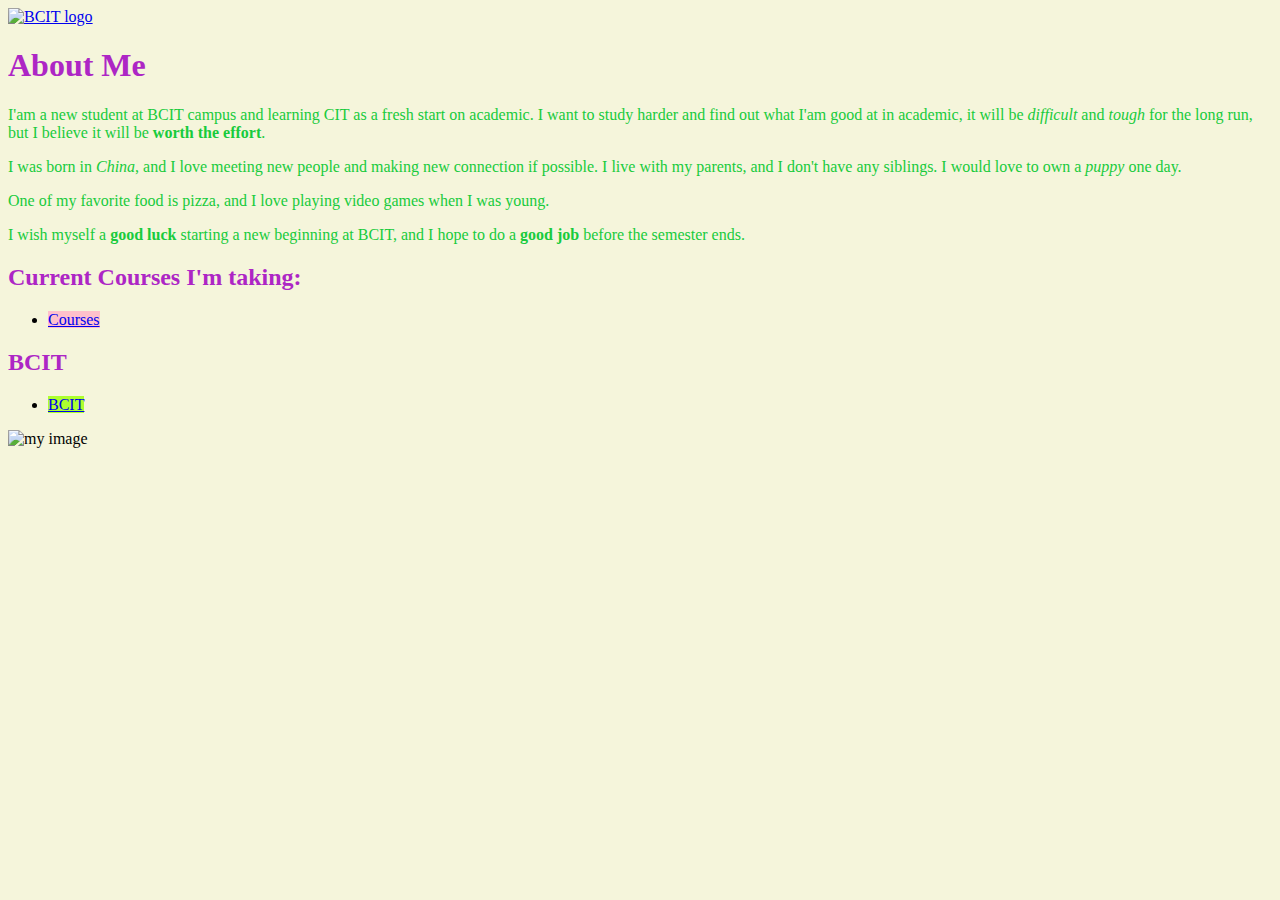
==== index.html @ a94a32e1 "Modifies master" ====
<!DOCTYPE html>
<html lang="EN">
    <head>
        <title>Personal_website</title>
        <link rel="stylesheet" href="css/stylesheet.css"/>
    </head>
    <body>
        <a href = "https://www.bcit.ca/"><img src="images/BCIT.logo.png" alt="BCIT logo" height="136" width="150"></a>
    </body>
    <header>
        <h1>About Me</h1>
    </header>
    <main>
        <article>
            <p>I'am a new student at BCIT campus and learning CIT as a fresh start on academic.
               I want to study harder and find out what I'am good at in academic,
               it will be <em>difficult</em> and <em>tough</em> for the long run, but I believe it will be <strong>worth the effort</strong>.
            </p>
            <p>I was born in <em>China</em>, and I love meeting new people and making new connection if possible.
                I live with my parents, and I don't have any siblings. I would love to own a <em>puppy</em> one day.
            </p>
            <p>
                One of my favorite food is pizza, and I love playing video games when I was young.
            </p>
            <p>I wish myself a <strong>good luck</strong> starting a new beginning at BCIT, and I hope to do a <strong>good job</strong> before the semester ends.</p>

        <h2>Current Courses I'm taking:</h2>
        <ul>
            <li>
                <a class="Courses" link rel="courses" href = "misc/courses.html" title="Courses" target= 
                    "_blank"> Courses</a>
                
            </li>
        </ul>

        <h2>BCIT</h2>
        <ul>
            <li>
                <a class="School" link rel="school" href="misc/school.html" 
                > BCIT</a>
            </li>
        </ul>
        </article>
    </main>
    
    <body>
        <img src="images/my_image.jpg" alt="my image" width="120" height="120">
    </body>

</html>
---- css/stylesheet.css ----
p{
    color: #18cb3c;
    }
    
    h1 {
    color: rgb(173, 38, 197)
    }

    h2{
    color:rgb(173, 38, 197)
    }
    
    main{
        background-color: #f5f5db;
    }

    .Courses{
        background-color: pink
    }

    .School{
        background-color: greenyellow
    }

    body{
        background-color: #f5f5db;
    }
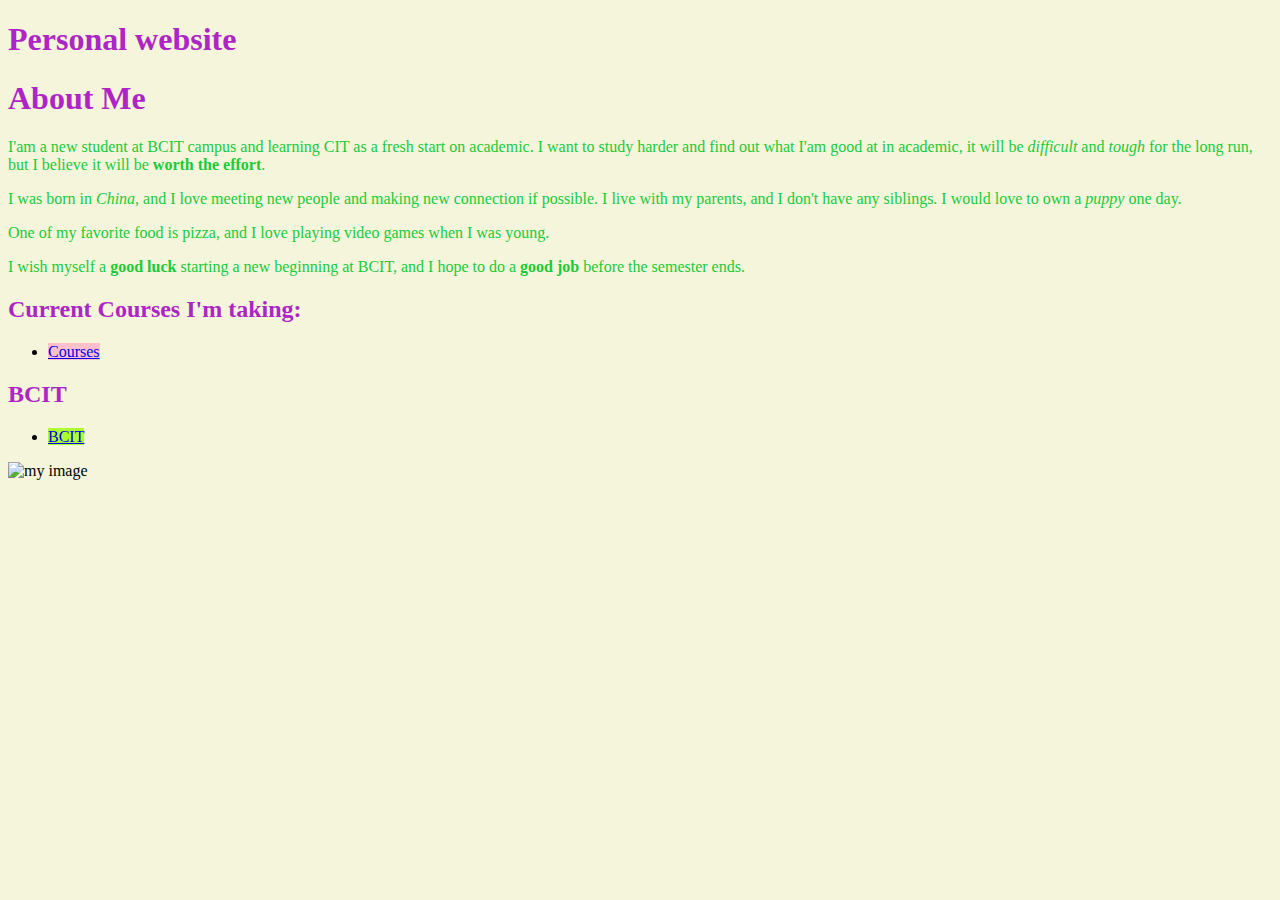
==== commit 2cd4d68f: "added background color for sub-html files" ====
--- a/index.html
+++ b/index.html
@@ -1,14 +1,15 @@
 <!DOCTYPE html>
 <html lang="EN">
     <head>
-        <title>Personal_website</title>
         <link rel="stylesheet" href="css/stylesheet.css"/>
+        <link rel="preconnect" href="https://fonts.gstatic.com" crossorigin>
+        <link href="https://fonts.googleapis.com/css2?family=Montserrat:ital@0;1&display=swap" rel="stylesheet">
     </head>
     <body>
-        <a href = "https://www.bcit.ca/"><img src="images/BCIT.logo.png" alt="BCIT logo" height="136" width="150"></a>
+        <h1 class="School-information" rel="homepage" >Personal website</h1>
     </body>
     <header>
-        <h1>About Me</h1>
+        <h1 rel="font" href="css/stylesheet.css">About Me</h1>
     </header>
     <main>
         <article>
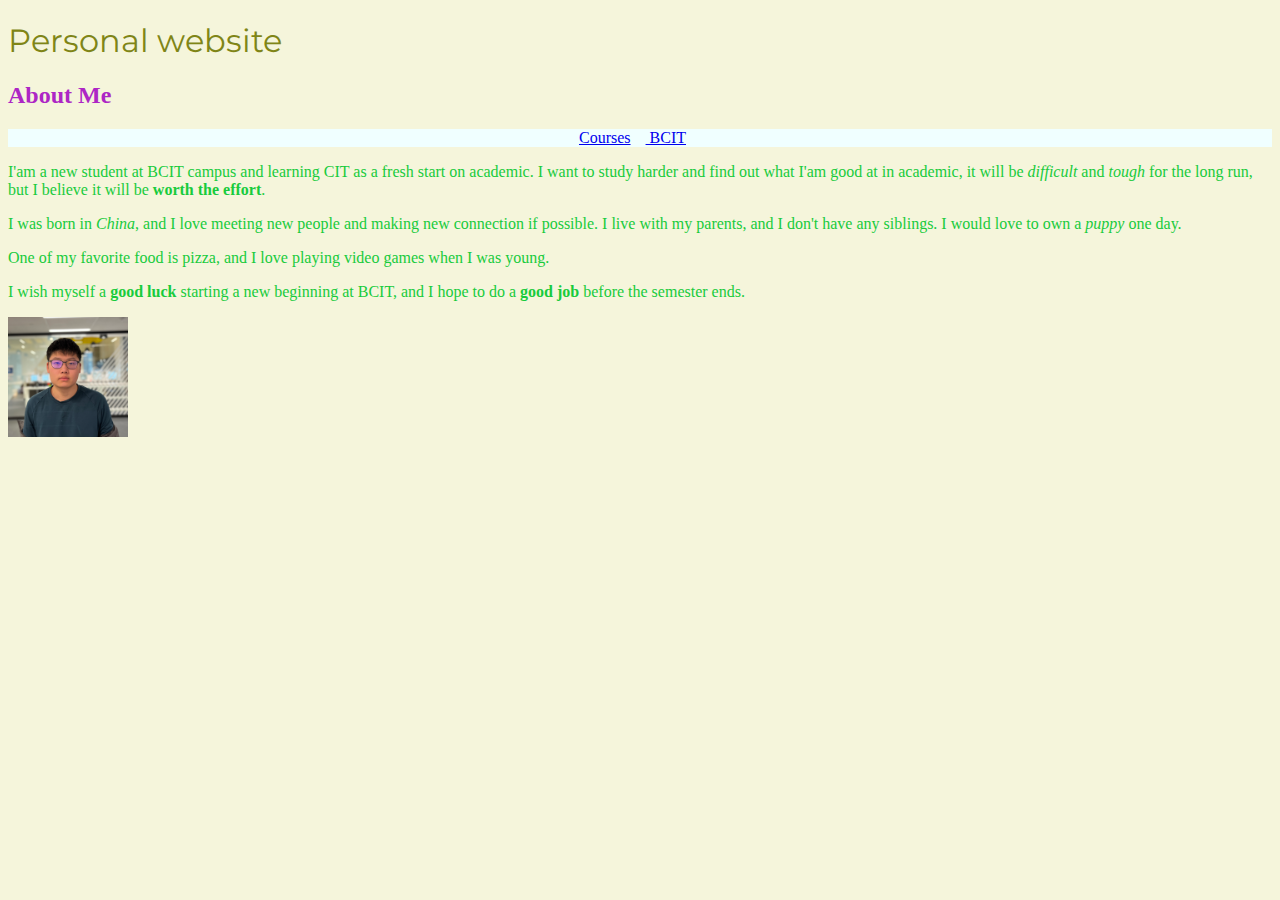
==== commit a0b2c64a: "added courses list, added navigation, added bcit logo" ====
--- a/index.html
+++ b/index.html
@@ -1,59 +1,56 @@
 <!DOCTYPE html>
 <html lang="EN">
-    <head>
-        <link rel="stylesheet" href="css/stylesheet.css"/>
-        <link rel="preconnect" href="https://fonts.gstatic.com" crossorigin>
-        <link href="https://fonts.googleapis.com/css2?family=Montserrat:ital@0;1&display=swap" rel="stylesheet">
-    </head>
-    <body>
-        <h1 class="School-information" rel="homepage" >Personal website</h1>
-    </body>
+  <head>
+    <title>Personal Website</title>
+    <link rel="stylesheet" href="css/stylesheet.css" />
+    <link rel="preconnect" href="https://fonts.gstatic.com" crossorigin />
+    <link
+      href="https://fonts.googleapis.com/css2?family=Montserrat:ital@0;1&display=swap"
+      rel="stylesheet"
+    />
+  </head>
+  <body>
+    <h1 class="School-information" rel="homepage">Personal website</h1>
+
     <header>
-        <h1 rel="font" href="css/stylesheet.css">About Me</h1>
+      <h2>About Me</h2>
+      <nav>
+        <a
+          class="Courses"
+          href="misc/courses.html"
+          title="Courses"
+          target="_blank"
+        >
+          Courses</a
+        ><a class="School" href="misc/school.html"> BCIT</a>
+      </nav>
     </header>
     <main>
-        <article>
-            <p>I'am a new student at BCIT campus and learning CIT as a fresh start on academic.
-               I want to study harder and find out what I'am good at in academic,
-               it will be <em>difficult</em> and <em>tough</em> for the long run, but I believe it will be <strong>worth the effort</strong>.
-            </p>
-            <p>I was born in <em>China</em>, and I love meeting new people and making new connection if possible.
-                I live with my parents, and I don't have any siblings. I would love to own a <em>puppy</em> one day.
-            </p>
-            <p>
-                One of my favorite food is pizza, and I love playing video games when I was young.
-            </p>
-            <p>I wish myself a <strong>good luck</strong> starting a new beginning at BCIT, and I hope to do a <strong>good job</strong> before the semester ends.</p>
+      <article>
+        <p>
+          I'am a new student at BCIT campus and learning CIT as a fresh start on
+          academic. I want to study harder and find out what I'am good at in
+          academic, it will be <em>difficult</em> and <em>tough</em> for the
+          long run, but I believe it will be <strong>worth the effort</strong>.
+        </p>
+        <p>
+          I was born in <em>China</em>, and I love meeting new people and making
+          new connection if possible. I live with my parents, and I don't have
+          any siblings. I would love to own a <em>puppy</em> one day.
+        </p>
+        <p>
+          One of my favorite food is pizza, and I love playing video games when
+          I was young.
+        </p>
+        <p>
+          I wish myself a <strong>good luck</strong> starting a new beginning at
+          BCIT, and I hope to do a <strong>good job</strong> before the semester
+          ends.
+        </p>
 
-        <h2>Current Courses I'm taking:</h2>
-        <ul>
-            <li>
-                <a class="Courses" link rel="courses" href = "misc/courses.html" title="Courses" target= 
-                    "_blank"> Courses</a>
-                
-            </li>
-        </ul>
+      </article>
+    </main>
 
-        <h2>BCIT</h2>
-        <ul>
-            <li>
-                <a class="School" link rel="school" href="misc/school.html" 
-                > BCIT</a>
-            </li>
-        </ul>
-        </article>
-    </main>
-    
-    <body>
-        <img src="images/my_image.jpg" alt="my image" width="120" height="120">
-    </body>
-
+    <img src="images/my_image.jpg" alt="my image" width="120" height="120" />
+  </body>
 </html>
-
-
-
-
-
-
-
-
--- a/css/stylesheet.css
+++ b/css/stylesheet.css
@@ -14,15 +14,24 @@
         background-color: #f5f5db;
     }
 
-    .Courses{
-        background-color: pink
-    }
-
-    .School{
-        background-color: greenyellow
-    }
-
     body{
         background-color: #f5f5db;
     }
     
+    .School-information{
+    color: rgb(127, 133, 23);
+    }
+
+    h1{
+        font-family: montserrat, sans-serif;
+        font-weight: 400;
+    }
+
+    nav a{
+        margin-right: 15px;
+    }
+
+    nav{
+        background-color: azure;
+        text-align: center;
+    }
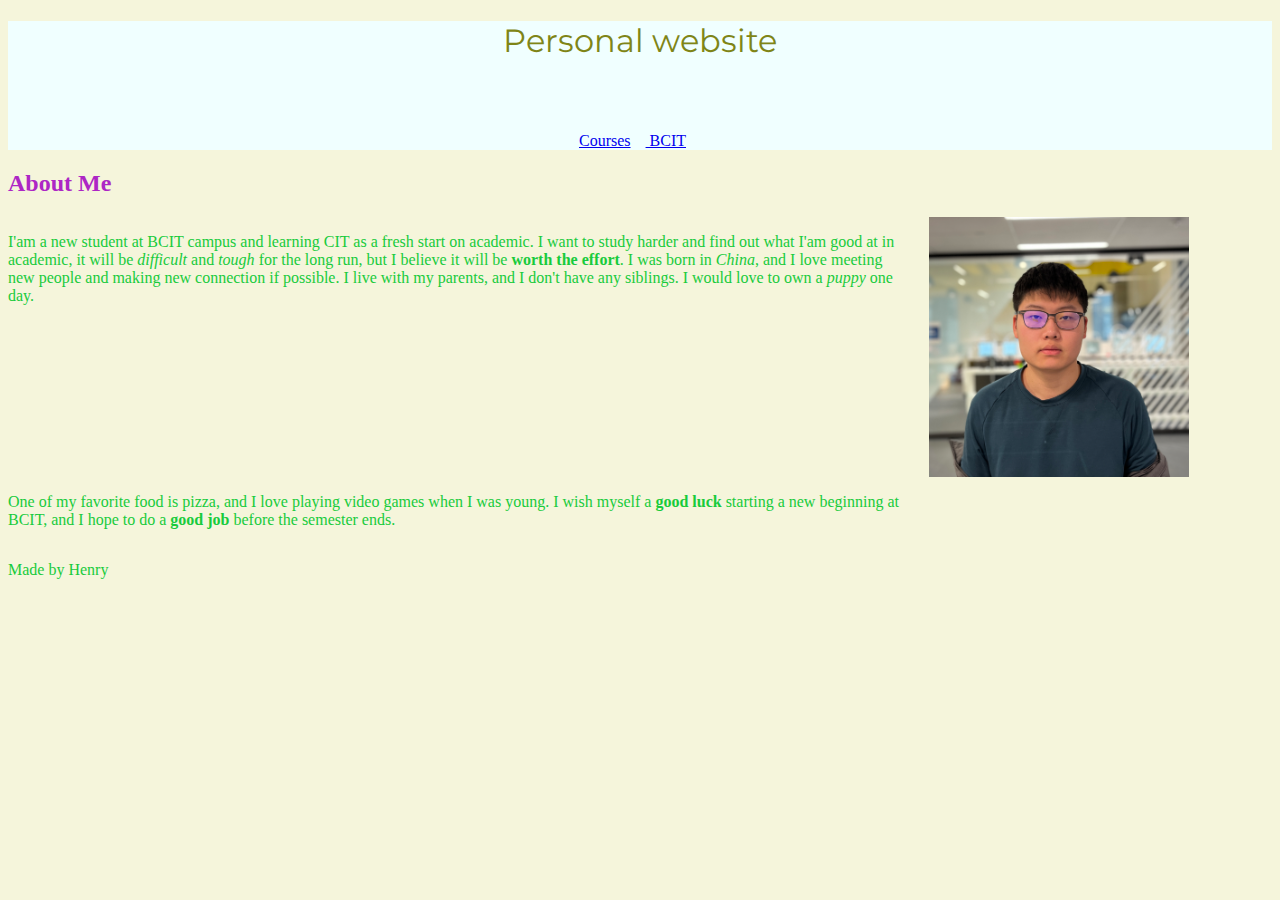
==== commit df17a976: "Added footer, changed format, added grid, added background color for heading 2" ====
--- a/index.html
+++ b/index.html
@@ -9,22 +9,29 @@
       rel="stylesheet"
     />
   </head>
+
   <body>
+    <header>
+
     <h1 class="School-information" rel="homepage">Personal website</h1>
+        <nav>
+          
+          <a
+            class="Courses"
+            href="misc/courses.html"
+            title="Courses"
+            target="_blank"
+          >
+            Courses</a
+          ><a class="School" href="misc/school.html"> BCIT</a>
+          
+        </nav>
+  
+    </header>
 
-    <header>
-      <h2>About Me</h2>
-      <nav>
-        <a
-          class="Courses"
-          href="misc/courses.html"
-          title="Courses"
-          target="_blank"
-        >
-          Courses</a
-        ><a class="School" href="misc/school.html"> BCIT</a>
-      </nav>
-    </header>
+  
+      <h2 class="SecondHeading">About Me</h2>
+    
     <main>
       <article>
         <p>
@@ -32,25 +39,25 @@
           academic. I want to study harder and find out what I'am good at in
           academic, it will be <em>difficult</em> and <em>tough</em> for the
           long run, but I believe it will be <strong>worth the effort</strong>.
-        </p>
-        <p>
           I was born in <em>China</em>, and I love meeting new people and making
           new connection if possible. I live with my parents, and I don't have
           any siblings. I would love to own a <em>puppy</em> one day.
         </p>
+
+    <img class="center" src="images/my_image.jpg" alt="my image" width="260" height="260" />
+
         <p>
           One of my favorite food is pizza, and I love playing video games when
-          I was young.
-        </p>
-        <p>
-          I wish myself a <strong>good luck</strong> starting a new beginning at
+          I was young. I wish myself a <strong>good luck</strong> starting a new beginning at
           BCIT, and I hope to do a <strong>good job</strong> before the semester
           ends.
         </p>
-
+        
       </article>
     </main>
-
-    <img src="images/my_image.jpg" alt="my image" width="120" height="120" />
-  </body>
+    <footer>
+      <p>Made by Henry</p>
+    </footer>
+    
+    </body>
 </html>
--- a/css/stylesheet.css
+++ b/css/stylesheet.css
@@ -1,13 +1,13 @@
     p{
-    color: #18cb3c;
+        color: #18cb3c;
     }
     
     h1 {
-    color: rgb(173, 38, 197)
+        color: rgb(173, 38, 197)
     }
 
     h2{
-    color:rgb(173, 38, 197)
+        color:rgb(173, 38, 197)
     }
     
     main{
@@ -16,15 +16,27 @@
 
     body{
         background-color: #f5f5db;
+
     }
     
     .School-information{
-    color: rgb(127, 133, 23);
+        color: rgb(127, 133, 23);
+        background-color: azure;
+        padding-bottom: 50px
+    }
+
+    header{
+        background-color: azure;
     }
 
     h1{
         font-family: montserrat, sans-serif;
         font-weight: 400;
+        text-align: center;
+    }
+
+    h2{
+        text-align: left;
     }
 
     nav a{
@@ -34,4 +46,18 @@
     nav{
         background-color: azure;
         text-align: center;
+        padding-top: 0fr;
     }
+
+    .center{
+        vertical-align: middle;
+        display: grid;
+        flex-direction: column;
+        grid-column: 4 / 12;
+    }
+
+    article{
+        display: grid;
+        grid-template-columns: 900px;
+        flex-direction: column;
+    }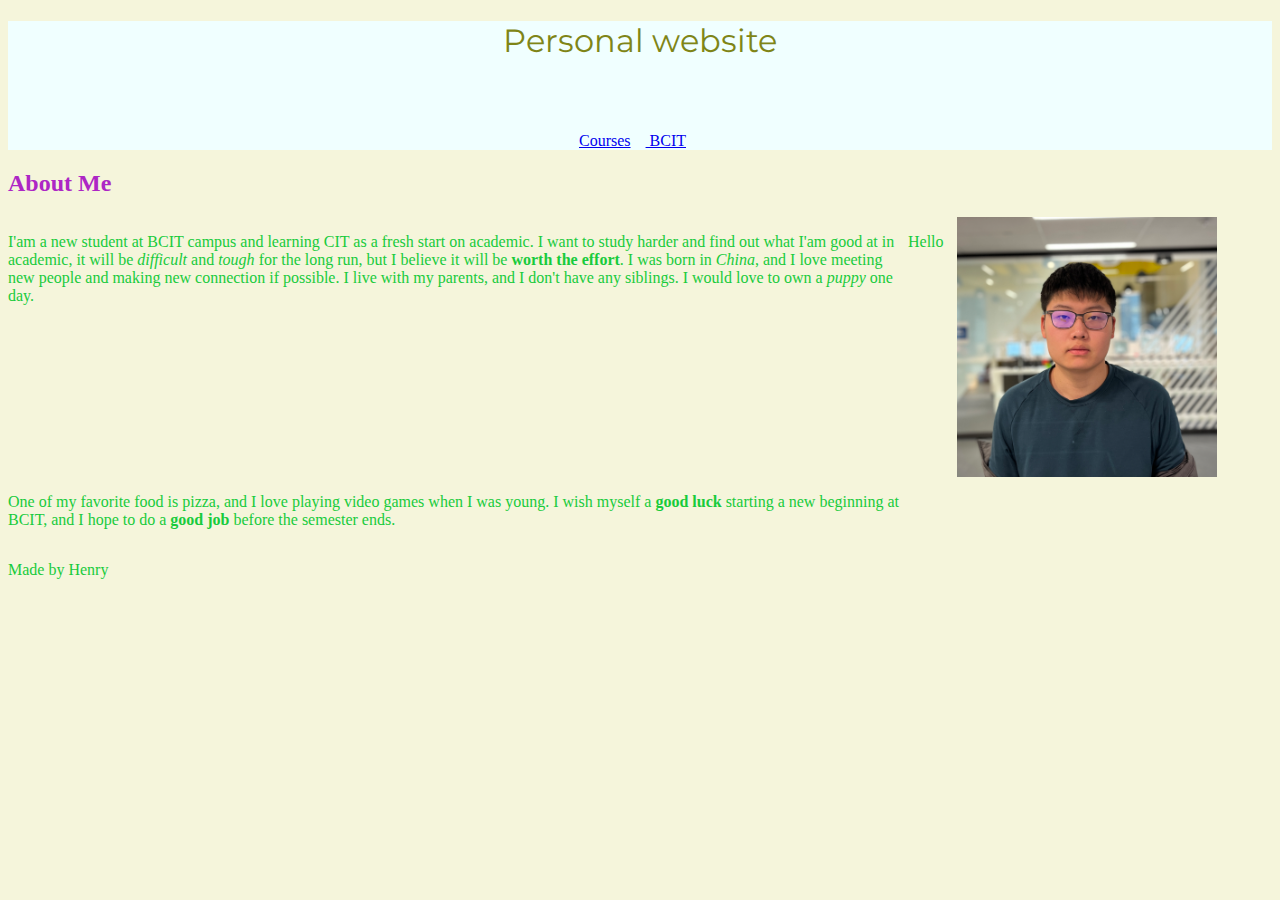
==== commit 84ff6752: "new paragraph added" ====
--- a/index.html
+++ b/index.html
@@ -44,6 +44,8 @@
           any siblings. I would love to own a <em>puppy</em> one day.
         </p>
 
+        <p>Hello</p>
+
     <img class="center" src="images/my_image.jpg" alt="my image" width="260" height="260" />
 
         <p>
@@ -58,6 +60,6 @@
     <footer>
       <p>Made by Henry</p>
     </footer>
-    
+
     </body>
 </html>
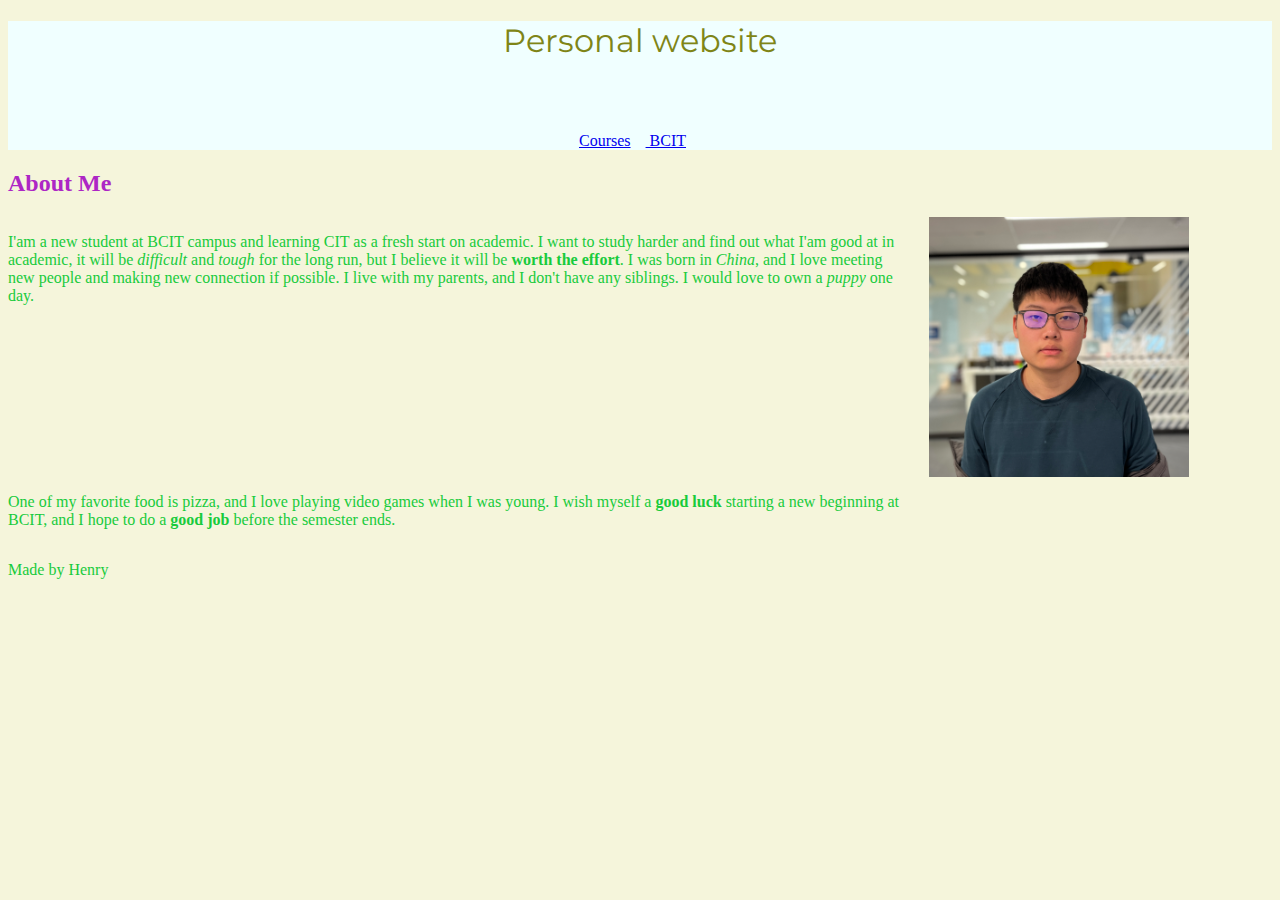
==== commit f9b95697: "Deleted hello paragraph" ====
--- a/index.html
+++ b/index.html
@@ -44,8 +44,6 @@
           any siblings. I would love to own a <em>puppy</em> one day.
         </p>
 
-        <p>Hello</p>
-
     <img class="center" src="images/my_image.jpg" alt="my image" width="260" height="260" />
 
         <p>
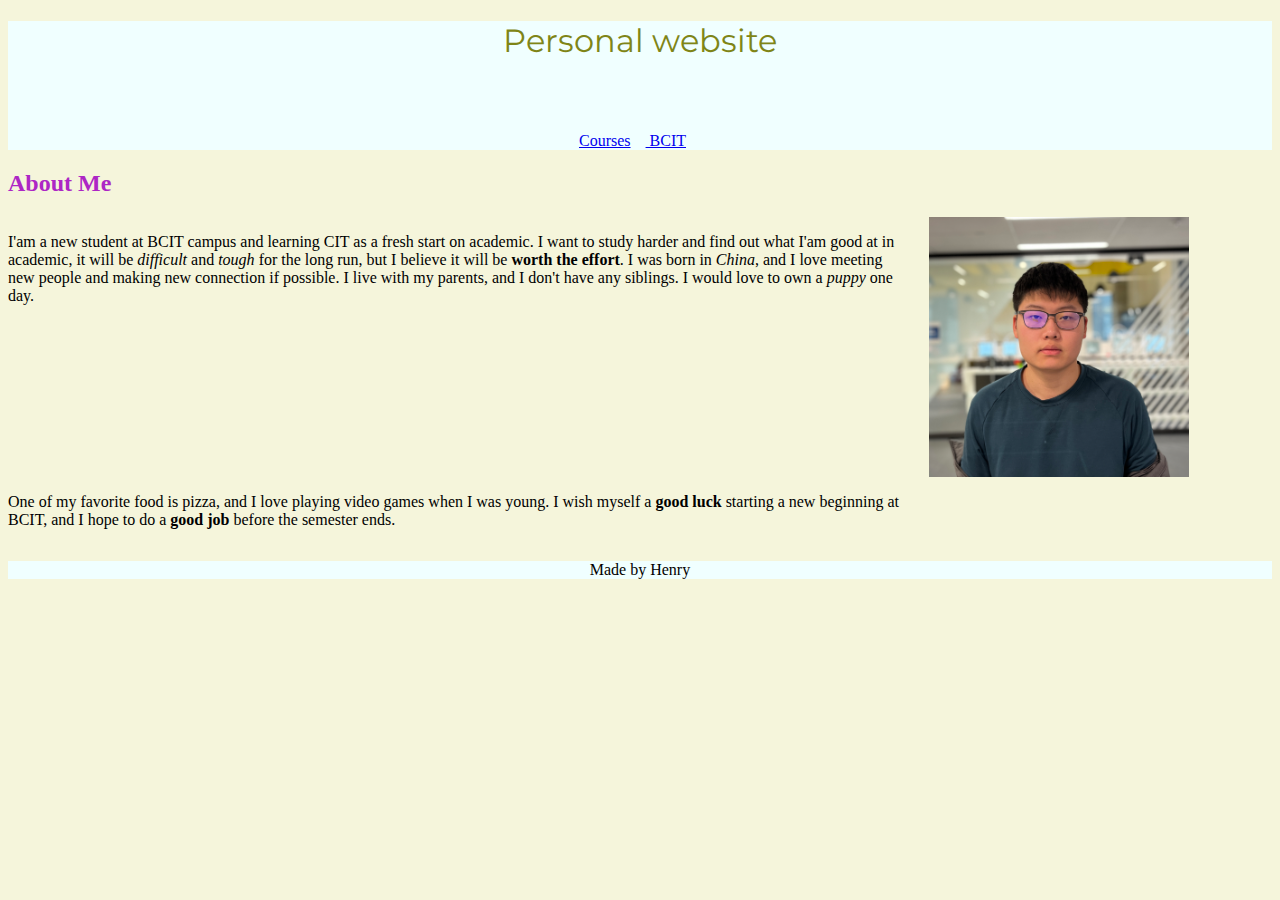
==== commit 5934eea4: "changed text align in index, changed course border, made each item a grid" ====
--- a/index.html
+++ b/index.html
@@ -8,13 +8,14 @@
       href="https://fonts.googleapis.com/css2?family=Montserrat:ital@0;1&display=swap"
       rel="stylesheet"
     />
+    <meta name="viewport" content="width=device-width">
   </head>
 
   <body>
     <header>
 
     <h1 class="School-information" rel="homepage">Personal website</h1>
-        <nav>
+        <nav class="TITLE0">
           
           <a
             class="Courses"
@@ -28,7 +29,6 @@
         </nav>
   
     </header>
-
   
       <h2 class="SecondHeading">About Me</h2>
     
--- a/css/stylesheet.css
+++ b/css/stylesheet.css
@@ -1,5 +1,5 @@
     p{
-        color: #18cb3c;
+        color: black;
     }
     
     h1 {
@@ -22,7 +22,20 @@
     .School-information{
         color: rgb(127, 133, 23);
         background-color: azure;
-        padding-bottom: 50px
+        padding-bottom: 50px;
+        text-align: center;
+    }
+
+    .TITLE0{
+        text-align: center;
+    }
+
+    .TITLE1{
+        text-align: center;
+    }
+
+    .selections{
+        text-align: center;
     }
 
     header{
@@ -43,9 +56,17 @@
         margin-right: 15px;
     }
 
+    li a:link{
+        color:blue 
+    }
+
+    li a:hover{
+        color:pink
+    }
+
     nav{
         background-color: azure;
-        text-align: center;
+        text-align: left;
         padding-top: 0fr;
     }
 
@@ -60,4 +81,19 @@
         display: grid;
         grid-template-columns: 900px;
         flex-direction: column;
-    }+    }
+
+    footer{
+        text-align: center;
+        background-color: azure;
+    }
+
+    .container{
+        border-bottom: 2px grey solid;
+        display: grid;
+        grid-template-columns: 1fr 2fr;
+    }
+
+    .right{
+        text-align: center;
+    }
